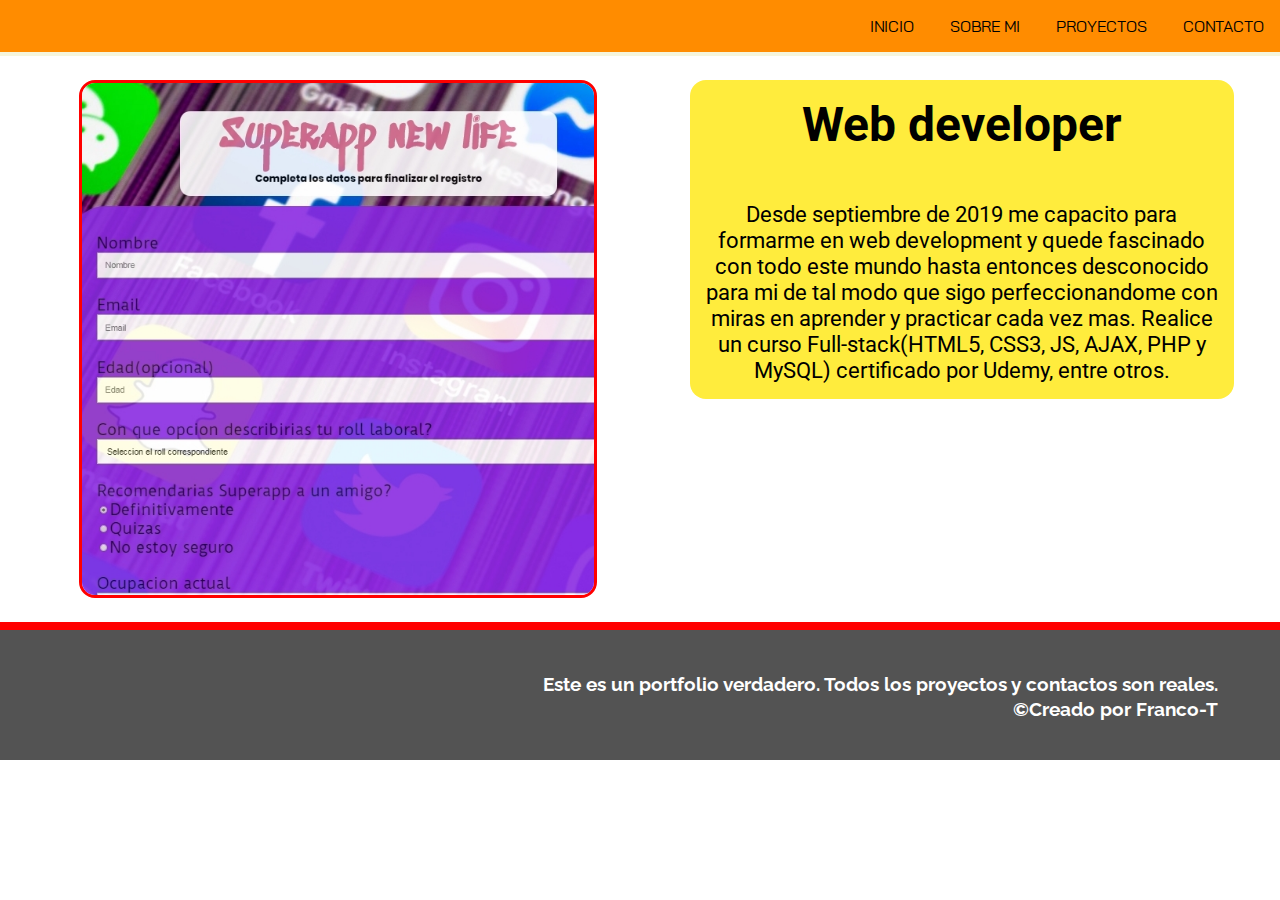
==== sobremi.html @ ce003e62 "Add files via upload" ====
<html lang="en">
<head>
    <meta charset="UTF-8">
    <meta name="viewport" content="width=device-width, initial-scale=1.0">
    <meta http-equiv="X-UA-Compatible" content="ie=edge">
    <link href="https://fonts.googleapis.com/css2?family=Bai+Jamjuree:wght@600&display=swap" rel="stylesheet">
    <link href="https://fonts.googleapis.com/css2?family=Quicksand:wght@300&display=swap" rel="stylesheet">
    <link href="https://fonts.googleapis.com/css2?family=Montserrat:wght@600&display=swap" rel="stylesheet">
    <link href="https://fonts.googleapis.com/css2?family=Baloo+Paaji+2&display=swap" rel="stylesheet">
    <link href="https://fonts.googleapis.com/css2?family=Raleway:wght@100&display=swap" rel="stylesheet">
    <link href="https://fonts.googleapis.com/css2?family=Roboto:wght@300&display=swap" rel="stylesheet">
    <title>Portfolio</title>
    <link rel="stylesheet" href="css/css.css">
</head>
<body class="sobremi-body">
    <header>
        <div class="barra">
            <div class="mobile-menu">
                <a href="#navegacion" class="open">
                    <img src="img/barras.svg" alt="Icono Menu" href="#navegacion">
                </a>
            </div>   
            <nav class="navegacion" id="navegacion">
                <a href="index.html" >Inicio</a>
                <a href="sobremi.html" >Sobre mi</a>
                <a href="proyectos.html" >Proyectos</a>
                <a href="contacto.html" >Contacto</a>
                <a href="#" class="close">Cerrar menu</a>
            </nav>      
        </div>
    </header>
    <div class="sobremi">
        <img src="img/formulario1.jpg" alt="img" class="img-sobremi">
        <div class="descripcion">
            <h3>Web developer</h3>
            <p>      
                Desde septiembre de 2019 me capacito para formarme
                en web development y quede fascinado con todo este mundo hasta entonces
                desconocido para mi de tal modo que sigo perfeccionandome con miras 
                en aprender y practicar cada vez mas.
                Realice un curso Full-stack(HTML5, CSS3, JS, AJAX, PHP y MySQL)
                certificado por Udemy, entre otros.  
            </p>
        </div>
    </div>
    <section class="fin">
        <h2 class="footer">Este es un portfolio verdadero. Todos los proyectos y contactos son reales.</h2>
        <h2 class="footer">©Creado por Franco-T</h2>
    </section>
</body>
---- css/css.css ----
body {
    margin: 0;
    min-width: 250px;
}
@media (max-width: 768px){
    header {
        text-align: center;
    }
}
@media (min-width: 768px) {
    .barra {
        display: flex;
        position: fixed;
        justify-content: flex-end;
        top: 0;
        width: 100%;
    }
}
.nombre {
    margin-top: 0;
    font-family: 'Quicksand', sans-serif;
    font-size: 2rem;
    text-transform: uppercase;
    margin-top: 2rem;
    text-align: center;
}
.nombre h1{ 
    font-size: 3rem;
}
.nombre h3 {
    margin-bottom: 0;
}
@media (max-width: 450px) {
    .nombre h3 {
        font-family: 'Montserrat', sans-serif;
        font-size: 1.5rem;
    }
}
.projects {
    font-family: 'Baloo Paaji 2', cursive;
    text-align: center;
    text-decoration: none;
}
.projects h1 {
    font-size: 2.5rem;
}
.projects a {
    font-size: 1.5rem;
    text-decoration: none;
    color: black;
}
.img-proyecto {
    width: 320px;
}
@media (max-width: 1020px) {
    .img-proyecto {
        max-width: 70%;
    }
}
.barra {
    background-color: rgb(255, 140, 0);
    text-decoration: none;
    padding: 1rem;
    border-bottom: 4px solid beige;
}
div.barra.proyectos{
    text-align: center;
}
.mobile-menu img {
    width: 3.5rem;
    text-align: center;
}
@media (min-width: 768px) {
    .mobile-menu {
        display: none;
    }
}
.navegacion {
    font-family: 'Bai Jamjuree', sans-serif;
}
#navegacion {
    display: none;
}
#navegacion:target {
    display: block;
}
@media (min-width: 768px) {
    #navegacion {
        display: block;
        text-align: end;
    }
}
@media (min-width: 768px){
   .close {
        display: none;
    }
}
@media (max-width: 768px) {
.navegacion a {
    display: block;
    }
}
div.mobile-menu {
    text-align: center;
}
.navegacion a {
    text-decoration: none;
    color: black;
    text-transform: uppercase;
}
.navegacion a:hover {
    background-color: red;
    padding: 3px;
    border-radius: 6px;
}
@media (min-width: 768px){
    .navegacion a {
        margin-right: 2rem;
    }
}
main {
    background-image: url(../img/fondo.jpg);
    height: 600px;
    background-position: center center;
    background-size: cover;
}
.welcome-section {
    display: flex;
    flex-direction: column;
    justify-content: center;
    align-items: center;
    height: 37.5rem;
}
.img-presentacion img {
    border: 4px solid white;
    border-radius: 20rem;  
} 
@media (min-width: 768px) {
.img-presentacion img {
    margin-right: 3rem;
}
}
.projects h1 {
    text-align: center;
}
@media (min-width: 768px){
.muestraproyectos {
    display: flex;
    align-items: center;
    justify-content: space-evenly;
}
}
@media (max-width:768px){
.muestraproyectos {
    text-align: center;
}
}
@media (max-width: 768px) {
    .sacar {
        display: none;
    }
}
.p {
    text-align: center;
}
.img-proyecto {
    border: .5rem solid black;
    border-radius: 3px;
}
.img-proyecto:hover {
    border: .5rem solid rgb(255, 0, 0);
    border-radius: 3px;
    transition: .7s ease-out;
}
a.btn {
    justify-content: space-evenly;
    background-color: rgb(255, 140, 0);
    padding: 3px;
    border-radius: 5px;
}
.fin {
    background-color: rgb(83, 83, 83);
    padding: 2.5rem;
    margin-top: 1.5rem;
    border-top: .5rem solid red;
    font-family: 'Raleway', sans-serif;
    font-size: .8rem;
}
.fin.proyectos{
    margin-top: 0;
}
.footer {
    display: flex;
    justify-content: flex-end;
    margin: .2rem 1.4rem 0rem 0rem;
    color: white;
}
/**formulario**/
body.formulario{
    background-image: url(../img/fondoform.jpg);
    min-width: 250px;
    background-attachment: fixed;
}
header.formulario {
    max-width: 100%;
    margin: 0 auto;
}
.content {
    max-width: 60%;
    margin: 3.135rem auto 0 auto;
}
@media (max-width: 768px) {
    .content{
        max-width: 90%;
    }
}
.section-form {
    opacity: 90%;
    margin: 0 auto;
    background-color: black;
}
header.title {
    font-family: 'Crimson Text', serif;
    margin-top: .5rem;
    text-align: center;
    background-color: black;
    opacity: 90%;
    border: 3px solid white;
}
p#title{
    font-size: 2rem;
    margin-top: .8rem;
    margin-bottom: .5rem;
    color: rgb(255, 140, 0);
}
h1#title{
    font-size: 4rem;
    margin-top: 0;
    color: rgb(255, 140, 0);
}
@media (max-width: 420px) {
    h1#title {
        font-size: 3rem;
    }
}
@media (max-width: 420px) {
    p#title {
        font-size: 1.2rem;
    }
}
div.form-group {
    margin: 0 auto 1.25rem;
    padding: 0.25rem;
}
form#survey-form{
    margin-right: 1.5rem;
    margin-left: 1.5rem;
    padding: 2.5rem;
    font-size: 1.5rem;
}
.input-textarea{
    min-height: 120px;
    width: 99%;
}
button#submit.submit-button {
    display: block;
    width: 100%;
    color: white;
    background-color: black;
    padding: 1rem;
    font-size: 1.5rem;
}
button#submit.submit-button:hover {
    color: rgb(255, 140, 0);
    background-color: black;
    font-size: 1.5rem;
    cursor: pointer;
}
.form-control {
    width: 100%;
    padding: .4rem;
}
label{
    color: white;
    display: flex;
    align-items: center;
    font-family: 'Crimson Text', serif;
}
p {
    margin-top: 0;
    margin-bottom: 0;
}
.barra-form {
    background-color: rgb(255, 140, 0);
    text-decoration: none;
    padding: 1rem;
    border-bottom: 4px solid beige;
}
@media (min-width: 768px){
    .barra-form {
    display: flex;
    justify-content: flex-end;
    width: 97.5%;
    }
}
@media (max-width: 768px) {
    form#survey-form {
        margin-right: .2rem;
        margin-left: .2rem;
        padding-right: .2rem;
        padding-left: .2rem;
    }
}
/**proyectos**/
.info {
    font-family: 'Baloo Paaji 2', cursive;
}
.info h3 {
    font-size: 1.7rem;
    margin-top: .3rem;
}
.contenedor-obras {
    padding-top: 1rem;
    display: grid;
    grid-template-columns: repeat(3, 1fr);
    text-align: center;
    background-color: rgb(168, 159, 159);
}
@media (max-width: 768px){
    .contenedor-obras {
        display: grid;
        grid-template-columns: repeat(2, 1fr);
        text-align: center;
    }
}
@media (max-width: 500px) {
    .contenedor-obras {
        display: grid;
        grid-template-columns: repeat(1, 1fr);
        text-align: center;
    }
}
section.info h1 {
    font-size: 2.8rem;
    margin-top: 5rem;
    margin-bottom: 2rem;
    text-align: center;
    text-decoration: underline red;
}
@media (max-width:768px) {
    section.info h1 {
        margin-top: 1rem;
        margin-bottom: 1rem;
        width: 100%;
    }
}
/**sobre mi**/
@media (min-width: 768px) {
    .sobremi {
        display: flex;
        justify-content: space-around;
        margin-top: 5rem;
    }
}
.sobremi{
    text-align: center;
}
img.img-sobremi {
    margin-left: 2rem;
    width: 40%;
    border: .2rem solid rgb(255, 0, 0);
    border-radius: 1rem;
    height: 30%;
}
@media (max-width: 768px) {
    img.img-sobremi {
        width: 70%;
        height: 70%;
        margin-left: 0;
    }
}
@media (max-width: 500px) {
    img.img-sobremi {
        width: 60%;
        height: 40%;
        margin-left: 0;
    }
}
div.descripcion {
    background-color: rgb(255, 236, 61);
    color: black;
    width: 40%;
    height: 100%;
    font-family: 'Roboto', sans-serif;
    font-size: 1.4rem;
    padding: 1rem;
    border: .2rem solid whiter;
    border-radius: 1rem;
}
div.descripcion h3 {
    margin-top: 0;
    text-align: center;
    font-size: 3rem;
}
@media (max-width: 768px) {
    div.descripcion {
        margin-left: 3rem;
        width: 80%;
        height: 80%;
        margin-top: .5rem;
    }
}
@media (max-width: 650px) {
    div.descripcion {
        margin-left: 2rem;
    }
}
@media (max-width: 500px) {
    div.descripcion {
        margin-left: 1.3rem;
        width: 80%;
        height: 55%;
        font-size: 1rem;
    }
}
@media (max-width: 500px) {
    div.descripcion h3 {
        font-size: 1rem;
    }
}
@media (max-width: 350px) {
    div.descripcion {
        margin-left: 2px;
    }
}
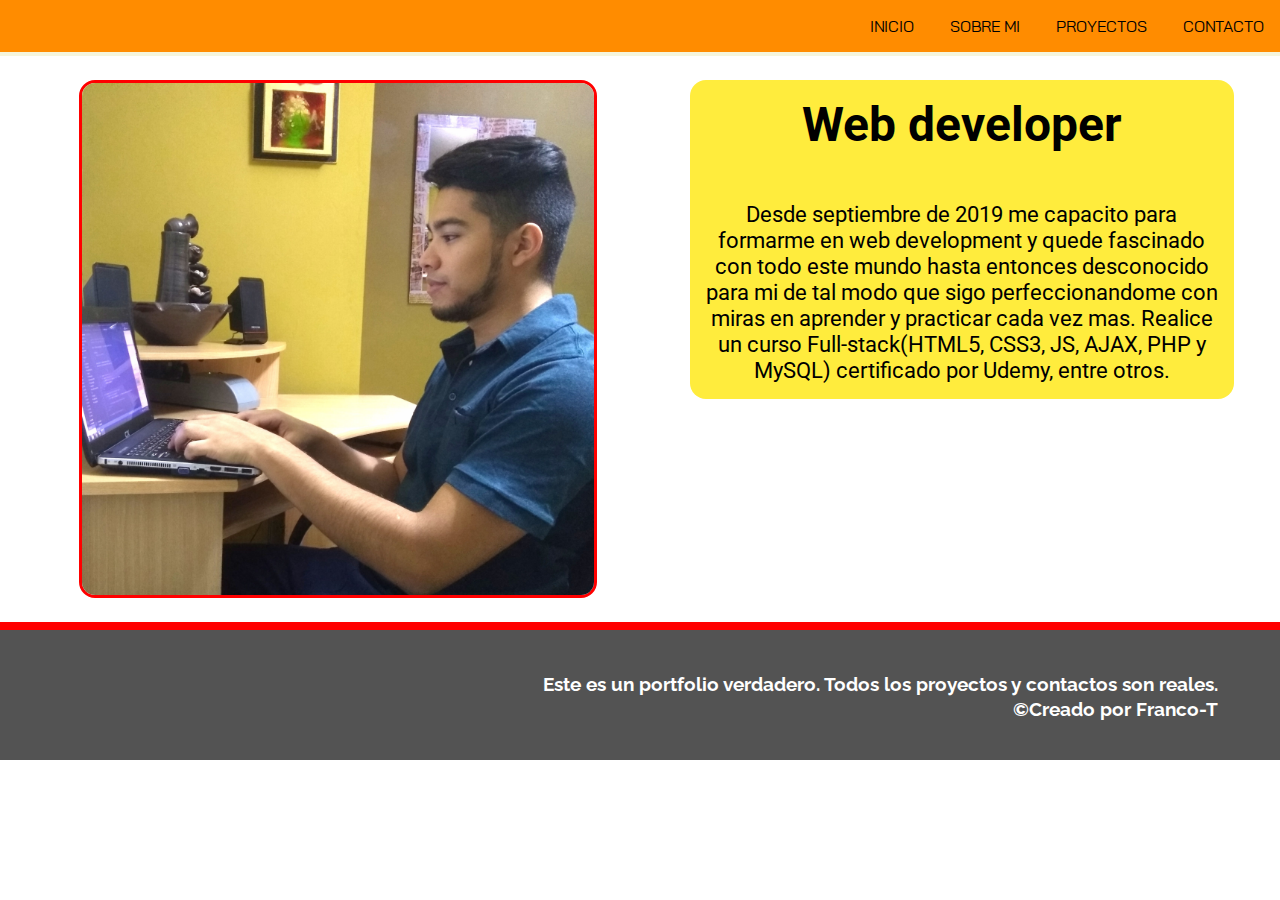
==== commit 143126ca: "Update sobremi.html" ====
--- a/sobremi.html
+++ b/sobremi.html
@@ -30,7 +30,7 @@
         </div>
     </header>
     <div class="sobremi">
-        <img src="img/formulario1.jpg" alt="img" class="img-sobremi">
+        <img src="img/mi.jpg" alt="img" class="img-sobremi">
         <div class="descripcion">
             <h3>Web developer</h3>
             <p>      
@@ -47,4 +47,4 @@
         <h2 class="footer">Este es un portfolio verdadero. Todos los proyectos y contactos son reales.</h2>
         <h2 class="footer">©Creado por Franco-T</h2>
     </section>
-</body>+</body>
--- a/css/css.css
+++ b/css/css.css
@@ -26,9 +26,20 @@
 }
 .nombre h1{ 
     font-size: 3rem;
+    letter-spacing: 2.2rem;
+}
+@media (max-width: 768px) {
+    .nombre h1{
+        letter-spacing: .6rem;
+    }
 }
 .nombre h3 {
     margin-bottom: 0;
+}
+@media (max-width: 768px) {
+    .nombre h3 {
+        color: white;
+    }
 }
 @media (max-width: 450px) {
     .nombre h3 {
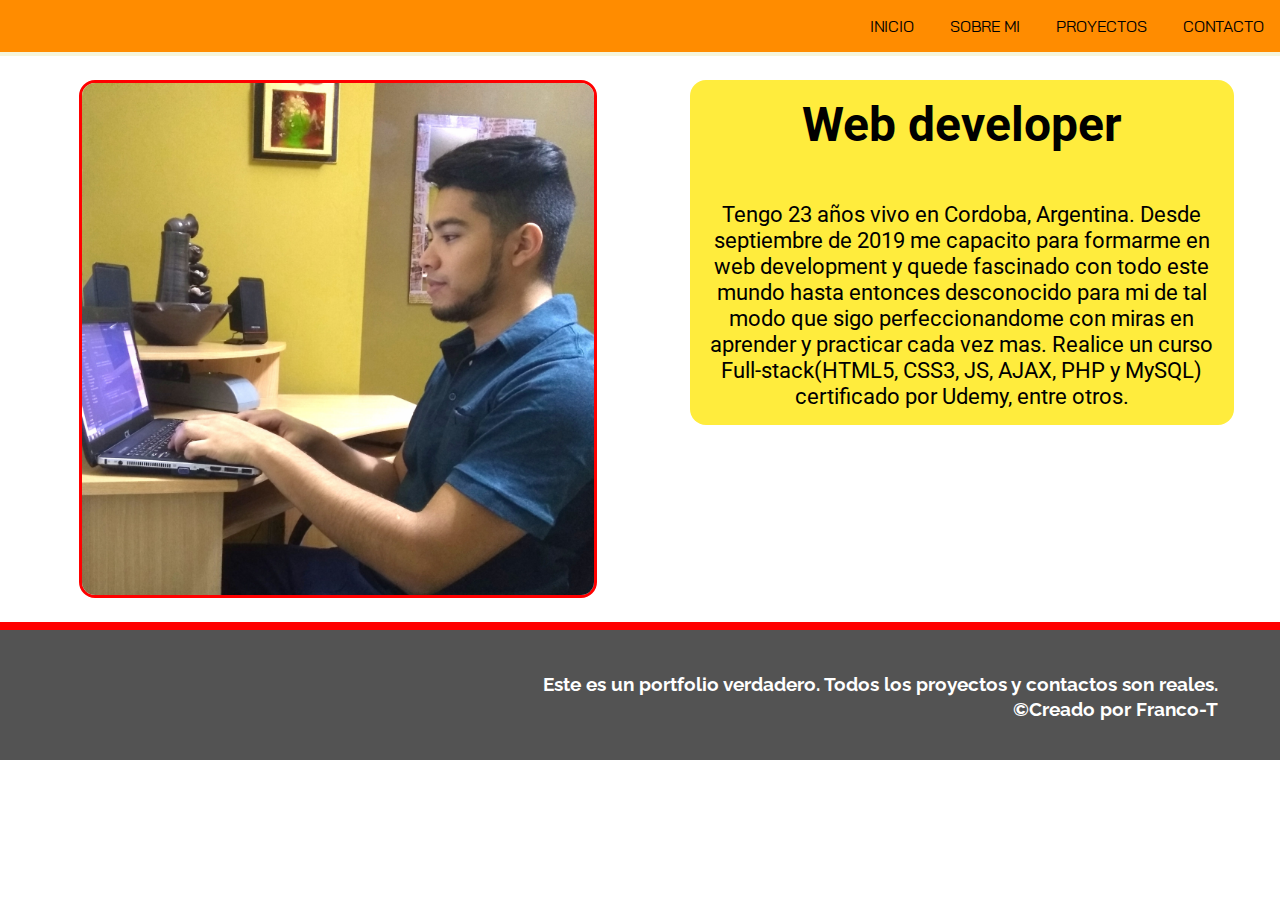
==== commit abc315e5: "Update sobremi.html" ====
--- a/sobremi.html
+++ b/sobremi.html
@@ -33,7 +33,7 @@
         <img src="img/mi.jpg" alt="img" class="img-sobremi">
         <div class="descripcion">
             <h3>Web developer</h3>
-            <p>      
+            <p> Tengo 23 años vivo en Cordoba, Argentina.
                 Desde septiembre de 2019 me capacito para formarme
                 en web development y quede fascinado con todo este mundo hasta entonces
                 desconocido para mi de tal modo que sigo perfeccionandome con miras 
--- a/css/css.css
+++ b/css/css.css
@@ -143,11 +143,13 @@
     height: 37.5rem;
 }
 .img-presentacion img {
+    width: 250px;
     border: 4px solid white;
     border-radius: 20rem;  
 } 
 @media (min-width: 768px) {
 .img-presentacion img {
+    width: 250px;
     margin-right: 3rem;
 }
 }
@@ -365,6 +367,7 @@
         width: 100%;
     }
 }
+
 /**sobre mi**/
 @media (min-width: 768px) {
     .sobremi {
@@ -416,14 +419,15 @@
 @media (max-width: 768px) {
     div.descripcion {
         margin-left: 3rem;
-        width: 80%;
-        height: 80%;
+        width: 60%;
+        height: 60%;
         margin-top: .5rem;
     }
 }
 @media (max-width: 650px) {
     div.descripcion {
         margin-left: 2rem;
+        height: 60%;
     }
 }
 @media (max-width: 500px) {
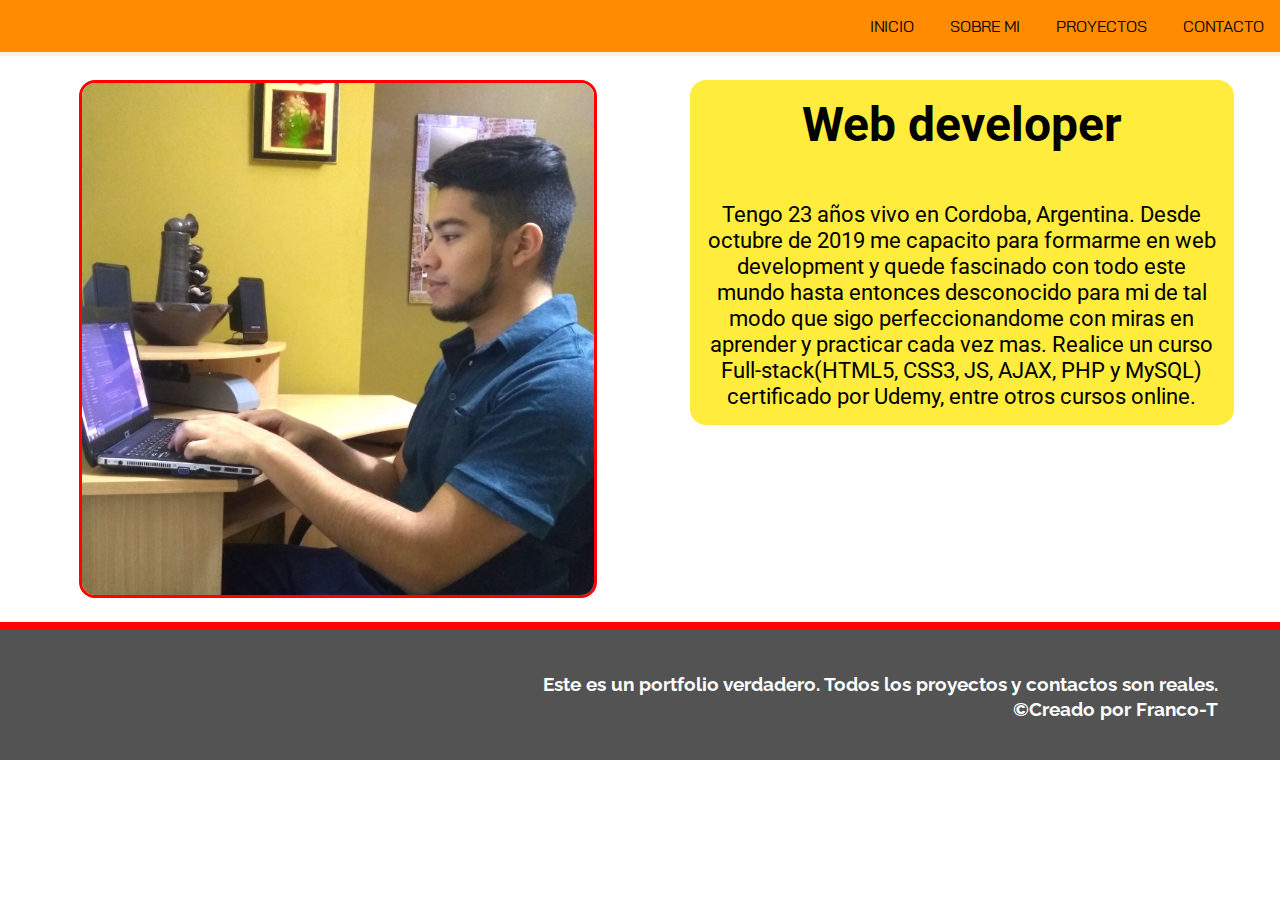
==== commit 9624a4c5: "Update sobremi.html" ====
--- a/sobremi.html
+++ b/sobremi.html
@@ -34,12 +34,12 @@
         <div class="descripcion">
             <h3>Web developer</h3>
             <p> Tengo 23 años vivo en Cordoba, Argentina.
-                Desde septiembre de 2019 me capacito para formarme
+                Desde octubre de 2019 me capacito para formarme
                 en web development y quede fascinado con todo este mundo hasta entonces
                 desconocido para mi de tal modo que sigo perfeccionandome con miras 
                 en aprender y practicar cada vez mas.
                 Realice un curso Full-stack(HTML5, CSS3, JS, AJAX, PHP y MySQL)
-                certificado por Udemy, entre otros.  
+                certificado por Udemy, entre otros cursos online.  
             </p>
         </div>
     </div>
